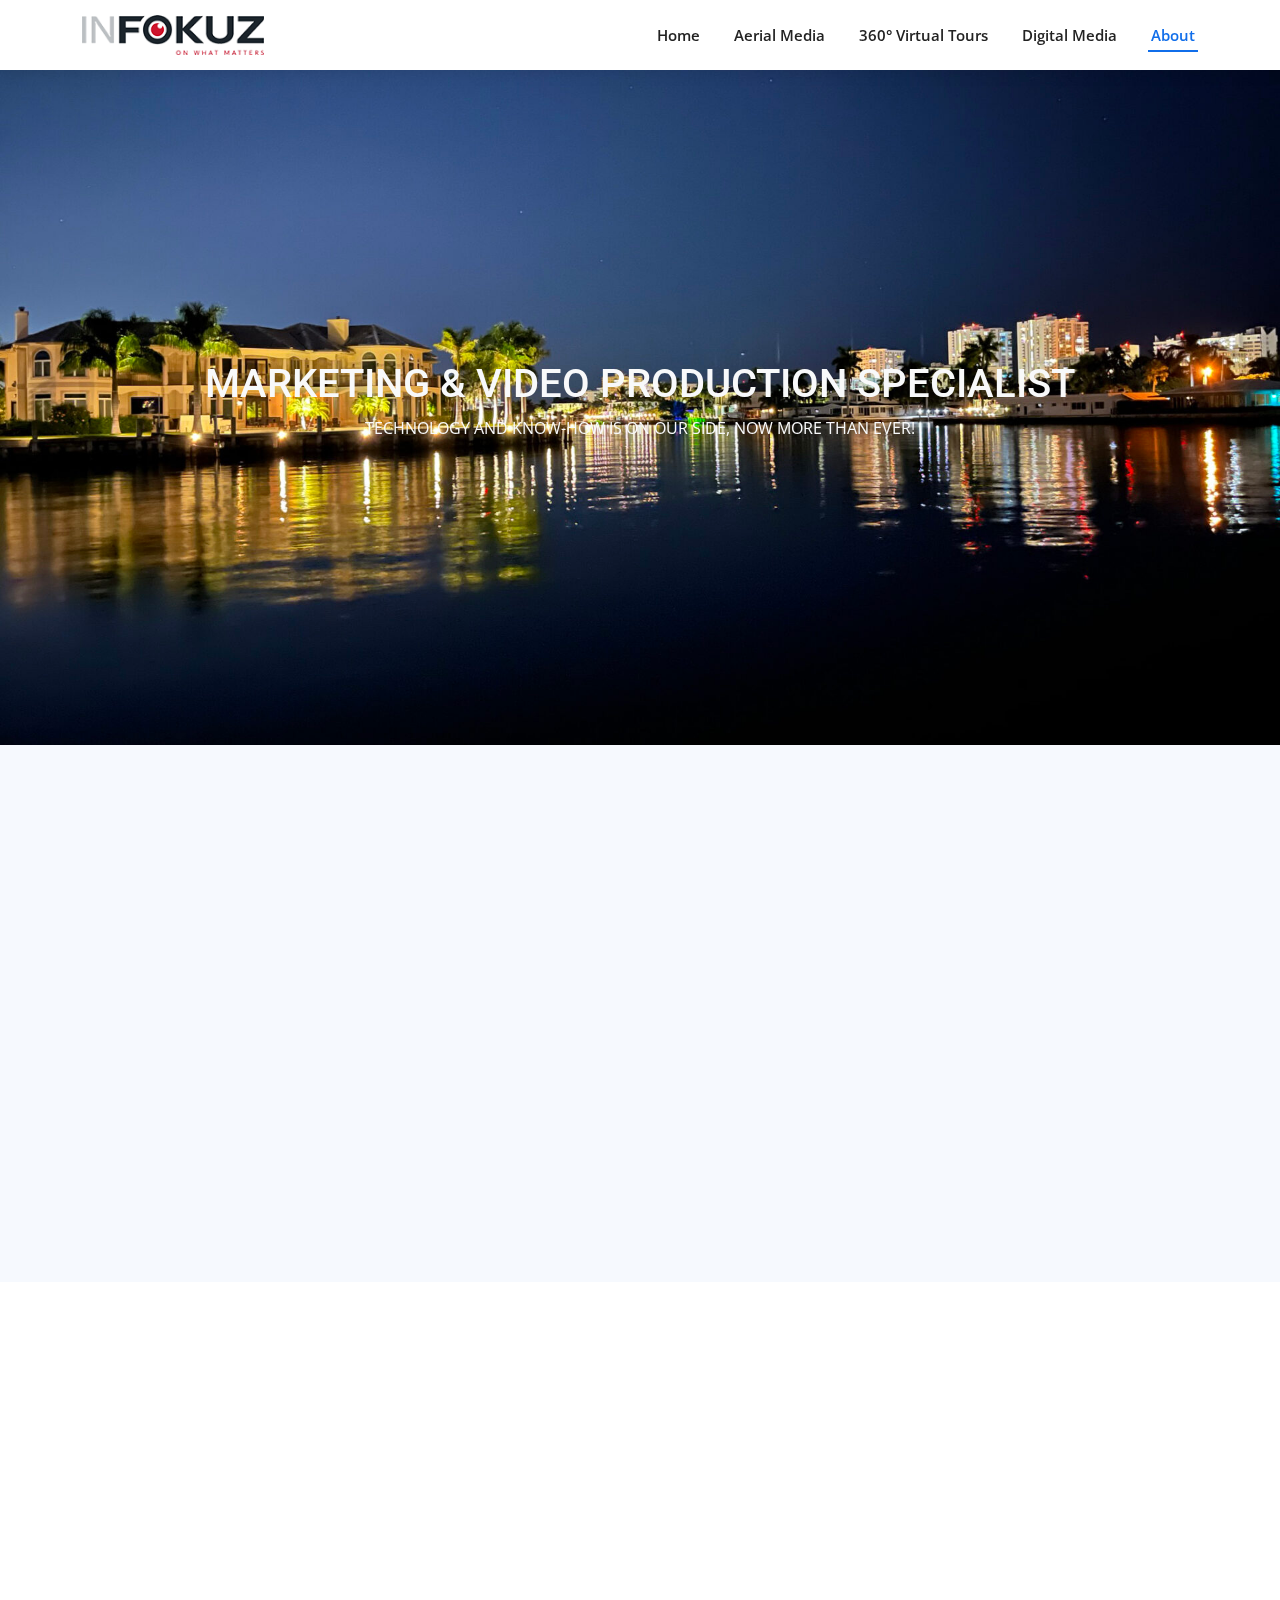
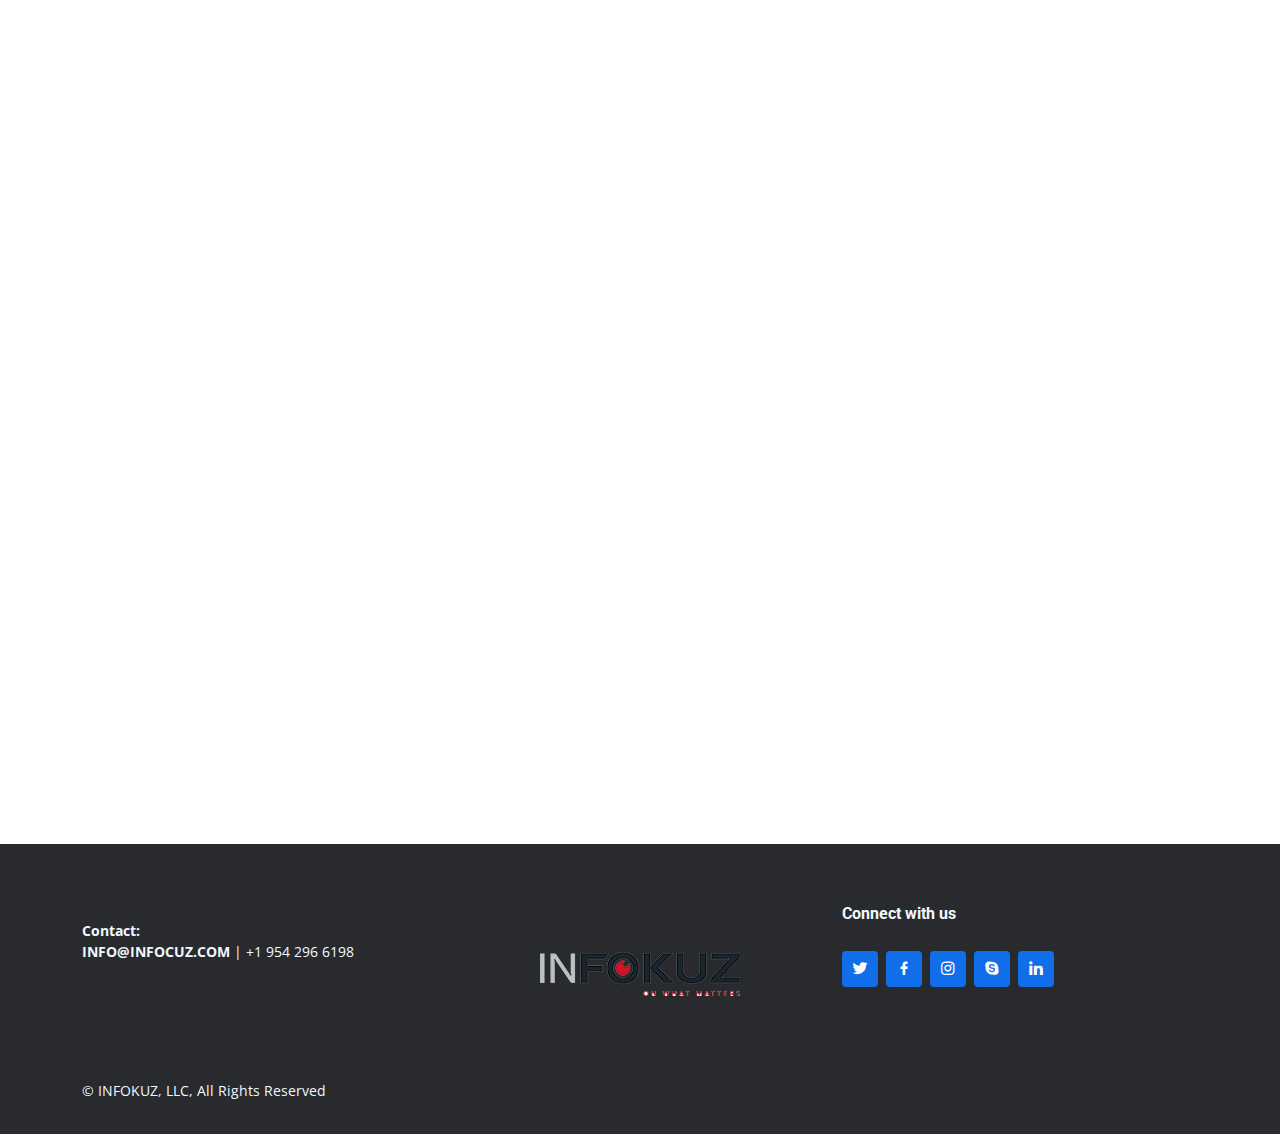
==== about.html @ dad35b3d "first commit" ====
<!DOCTYPE html>
<html lang="en">
  <head>
    <meta charset="utf-8" />
    <meta content="width=device-width, initial-scale=1.0" name="viewport" />

    <title>INFOKUZ | FOKUZ ON WHAT MATTERS</title>
    <meta content="" name="description" />
    <meta content="" name="keywords" />

    <!-- Favicons -->
    <link href="assets/img/favicon.png" rel="icon" />
    <link href="assets/img/apple-touch-icon.png" rel="apple-touch-icon" />

    <!-- Google Fonts -->
    <link
      href="https://fonts.googleapis.com/css?family=Open+Sans:300,300i,400,400i,600,600i,700,700i|Roboto:300,300i,400,400i,500,500i,600,600i,700,700i|Poppins:300,300i,400,400i,500,500i,600,600i,700,700i"
      rel="stylesheet"
    />

    <!-- Vendor CSS Files -->
    <link href="assets/vendor/aos/aos.css" rel="stylesheet" />
    <link
      href="assets/vendor/bootstrap/css/bootstrap.min.css"
      rel="stylesheet"
    />
    <link
      href="assets/vendor/bootstrap-icons/bootstrap-icons.css"
      rel="stylesheet"
    />
    <link href="assets/vendor/boxicons/css/boxicons.min.css" rel="stylesheet" />
    <link
      href="assets/vendor/glightbox/css/glightbox.min.css"
      rel="stylesheet"
    />
    <link href="assets/vendor/swiper/swiper-bundle.min.css" rel="stylesheet" />

    <!-- Template Main CSS File -->
    <link href="assets/css/style.css" rel="stylesheet" />
  </head>

  <body>
    <!-- ======= Header ======= -->
    <header id="header" class="d-flex align-items-center">
      <div class="container d-flex align-items-center justify-content-between">
        <!-- <h1 class="logo">
          <a href="index.html">BizLand<span>.</span></a>
        </h1> -->
        <!-- Uncomment below if you prefer to use an image logo -->
        <a href="index.html" class="logo"
          ><img src="assets/img/logo-1.png" alt=""
        /></a>

        <nav id="navbar" class="navbar">
          <ul>
            <li>
              <a class="nav-link scrollto" href="./index.html">Home</a>
            </li>
            <li>
              <a class="nav-link scrollto" href="./aerial_media.html"
                >Aerial Media</a
              >
            </li>
            <li>
              <a class="nav-link scrollto" href="./virtual_tour.html"
                >360° Virtual Tours</a
              >
            </li>
            <li>
              <a class="nav-link scrollto" href="./digital_media.html"
                >Digital Media</a
              >
            </li>
            <li>
              <a class="nav-link scrollto active" href="./about.html">About</a>
            </li>
          </ul>
          <i class="bi bi-list mobile-nav-toggle"></i>
        </nav>
        <!-- .navbar -->
      </div>
    </header>
    <!-- End Header -->

    <!-- ======= Hero Section ======= -->
    <section id="about_img" class="d-flex align-items-center">
      <div
        class="container text-center"
        data-aos="zoom-out"
        data-aos-delay="100"
      >
        <h1 class="text-uppercase text-light">
          MARKETING & VIDEO PRODUCTION SPECIALIST
        </h1>
        <p class="text-uppercase text-light">
          TECHNOLOGY AND KNOW-HOW IS ON OUR SIDE, NOW MORE THAN EVER!
        </p>
      </div>
    </section>

    <!-- End Hero -->

    <main id="main">
      <!-- ======= About Section ======= -->
      <section id="about" class="about section-bg">
        <div class="container" data-aos="fade-up">
          <div class="row">
            <div
              class="col mt-3"
              data-aos="fade-right"
              data-aos-delay="100"
              style="font-size: 15px"
            >
              <h2 class="">ABOUT US</h2>
              <h6 class="mb-4">MISSION & VISION</h6>
              <p class="">
                InFokuz are Marketing and Video Production specialists based in
                Fort Lauderdale, Florida who focus on immersive virtual projects
                in the following Counties: Broward, Palm Beach and
                Miami-Dade.Our goal is to provide a seamless service from start
                to finish and deliver the highest quality content that goes
                beyond your expectations.
              </p>
              <p class="">
                InFokuz are experts in specialized Digital Marketing Material,
                Aerial Mapping, Drone Videography, Virtual Tours and Digital
                Photography. Our licensed drone pilots provide stunning aerial
                footage of target subjects, as well as 360° virtual tours geared
                specifically towards your business and real estate’s needs.Using
                high resolution photography and eye-catching interactive digital
                brochures, our product enables you to reach a diverse range of
                clients with the promise of a fast turnaround time.
              </p>
              <p>
                360° Virtual Tours are created using Matterport 3D technology,
                which provides a truly in-depth experience that ultimately
                allows you to present your projects in the most transparent and
                creative way availableAn in-person feel enables your clients to
                view your space while reaching a larger audience without
                limitations.
              </p>
              <p>
                Using digital media gives you the edge to promote your business
                with eye-catching digital interactive brochures and stunning
                custom photography.We focus on the details you strive to
                deliver.
              </p>
            </div>
          </div>
        </div>
      </section>
      <!-- End About Section -->

      <!-- ======= Team Section ======= -->
      <section id="team" class="team">
        <div class="container" data-aos="fade-up">
          <div class="section-title">
            <h2>Our Team</h2>
            <!-- <p>
              Ut possimus qui ut temporibus culpa velit eveniet modi omnis est
              adipisci expedita at voluptas atque vitae autem.
            </p> -->
          </div>

          <div class="row">
            <div
              class="col-lg-4 col-md-6 d-flex align-items-stretch justify-content-end"
              data-aos="fade-up"
              data-aos-delay="100"
            >
              <div class="member">
                <div class="member-img">
                  <img src="assets/img/team/t1.png" class="img-fluid" alt="" />
                  <div class="social">
                    <a href=""><i class="bi bi-twitter"></i></a>
                    <a href=""><i class="bi bi-facebook"></i></a>
                    <a href=""><i class="bi bi-instagram"></i></a>
                    <a href=""><i class="bi bi-linkedin"></i></a>
                  </div>
                </div>
              </div>
            </div>
            <div class="col-lg-8">
              <div class="member-info">
                <h4 style="font-weight: bold">SHEILA MCCORMICK</h4>
                <h6>FOUNDER & CREATIVE DIRECTOR</h6>
                <p style="font-size: 12px">
                  I have created InFokuz from a desire to provide exceptional
                  photography and videography paired with a creative marketing
                  experience for a tailor-made, one stop service.
                </p>
                <p style="font-size: 12px">
                  My background of more than 20 years in the creative marketing
                  industry has provided me with the skills needed to be
                  versatile and creative with an open mind.
                </p>
                <p style="font-size: 12px">
                  With hands-on experience in both luxury and commercial real
                  estate at top companies, such as JLL and Cushman & Wakefield,
                  I bring extensive knowledge that specializes in promoting your
                  business. We use exceptional experience in Marketing & Video
                  Production along with the latest technology to bring
                  competitive pricing along with a true understanding for your
                  market needs.
                </p>
              </div>
            </div>
          </div>
          <div class="row">
            <div
              class="col-lg-4 col-md-6 d-flex align-items-stretch justify-content-end"
              data-aos="fade-up"
              data-aos-delay="100"
            >
              <div class="member">
                <div class="member-img">
                  <img src="assets/img/team/t2.png" class="img-fluid" alt="" />
                  <div class="social">
                    <a href=""><i class="bi bi-twitter"></i></a>
                    <a href=""><i class="bi bi-facebook"></i></a>
                    <a href=""><i class="bi bi-instagram"></i></a>
                    <a href=""><i class="bi bi-linkedin"></i></a>
                  </div>
                </div>
              </div>
            </div>
            <div class="col-lg-8">
              <div class="member-info">
                <h4 style="font-weight: bold">AARON HRUSTYK</h4>
                <h6>VIDEO EDITING SPECIALIST</h6>
                <p style="font-size: 12px">
                  Aaron brings a wealth of experience in creating fresh and
                  seamless video clips. Specializing in short video clips that
                  are top quality and enhanced to bring out the best features.
                  Using the latest technology, his artistic flare provides a
                  wide variety of styles and promotional video clips seen on
                  YouTube, Instagram and websites. Passionate about his role he
                  has a cutting-edge style while keeping the target audience
                  engaged with the storyline.
                </p>
              </div>
            </div>
          </div>
          <div class="row">
            <div
              class="col-lg-4 col-md-6 d-flex align-items-stretch justify-content-end"
              data-aos="fade-up"
              data-aos-delay="100"
            >
              <div class="member">
                <div class="member-img">
                  <img src="assets/img/team/t3.png" class="img-fluid" alt="" />
                  <div class="social">
                    <a href=""><i class="bi bi-twitter"></i></a>
                    <a href=""><i class="bi bi-facebook"></i></a>
                    <a href=""><i class="bi bi-instagram"></i></a>
                    <a href=""><i class="bi bi-linkedin"></i></a>
                  </div>
                </div>
              </div>
            </div>
            <div class="col-lg-8">
              <div class="member-info">
                <h4 style="font-weight: bold">SAMIA EL-BALAWI</h4>
                <h6>CONTENT WRITER</h6>
                <p style="font-size: 12px">
                  Samia’s love for the written word has seen her work worldwide
                  and across a range of industries both as a Copywriter and
                  Content Manager. With the ability to bring a project to life
                  through engaging content, Samia immerses herself into every
                  project to truly understand the meaning behind every brand.
                </p>
              </div>
            </div>
          </div>
        </div>
      </section>
      <!-- End Team Section -->
    </main>
    <!-- End #main -->

    <!-- ======= Footer ======= -->
    <footer id="footer" style="background-color: #292a2d; color: aliceblue;">
      <div class="footer-top">
        <div class="container">
          <div class="row">
            <div class="col-lg-4 col-md-6 footer-contact mt-3">
               
               
                <strong>Contact:</strong>   <br/>
                <strong>INFO@INFOCUZ.COM</strong> | +1 954 296 6198<br />
              </p>
            </div>

            <div class="col-lg-4 col-md-6 footer-links">
              <div class="mt-5 text-center">
                <img src="./assets/img/logo-1.png" alt="">
              </div>
              
              
            </div>

            <div class="col-lg-4 col-md-6 footer-links">
              <h4 style="color: aliceblue">Connect with us</h4>
              <div class="social-links mt-3">
                <a href="#" class="twitter"><i class="bx bxl-twitter"></i></a>
                <a href="#" class="facebook"><i class="bx bxl-facebook"></i></a>
                <a href="#" class="instagram"
                  ><i class="bx bxl-instagram"></i
                ></a>
                <a href="#" class="google-plus"><i class="bx bxl-skype"></i></a>
                <a href="#" class="linkedin"><i class="bx bxl-linkedin"></i></a>
              </div>
            </div>
          </div>
        </div>
      </div>
      <div class="container py-4 text-center">
        <div class="copyright">
          &copy; INFOKUZ, LLC, All Rights Reserved
        </div>
      </div>
       
    </footer>
    <!-- End Footer -->

    <div id="preloader"></div>
    <a
      href="#"
      class="back-to-top d-flex align-items-center justify-content-center"
      ><i class="bi bi-arrow-up-short"></i
    ></a>

    <!-- Vendor JS Files -->
    <script src="assets/vendor/purecounter/purecounter_vanilla.js"></script>
    <script src="assets/vendor/aos/aos.js"></script>
    <script src="assets/vendor/bootstrap/js/bootstrap.bundle.min.js"></script>
    <script src="assets/vendor/glightbox/js/glightbox.min.js"></script>
    <script src="assets/vendor/isotope-layout/isotope.pkgd.min.js"></script>
    <script src="assets/vendor/swiper/swiper-bundle.min.js"></script>
    <script src="assets/vendor/waypoints/noframework.waypoints.js"></script>
    <script src="assets/vendor/php-email-form/validate.js"></script>

    <!-- Template Main JS File -->
    <script src="assets/js/main.js"></script>
  </body>
</html>
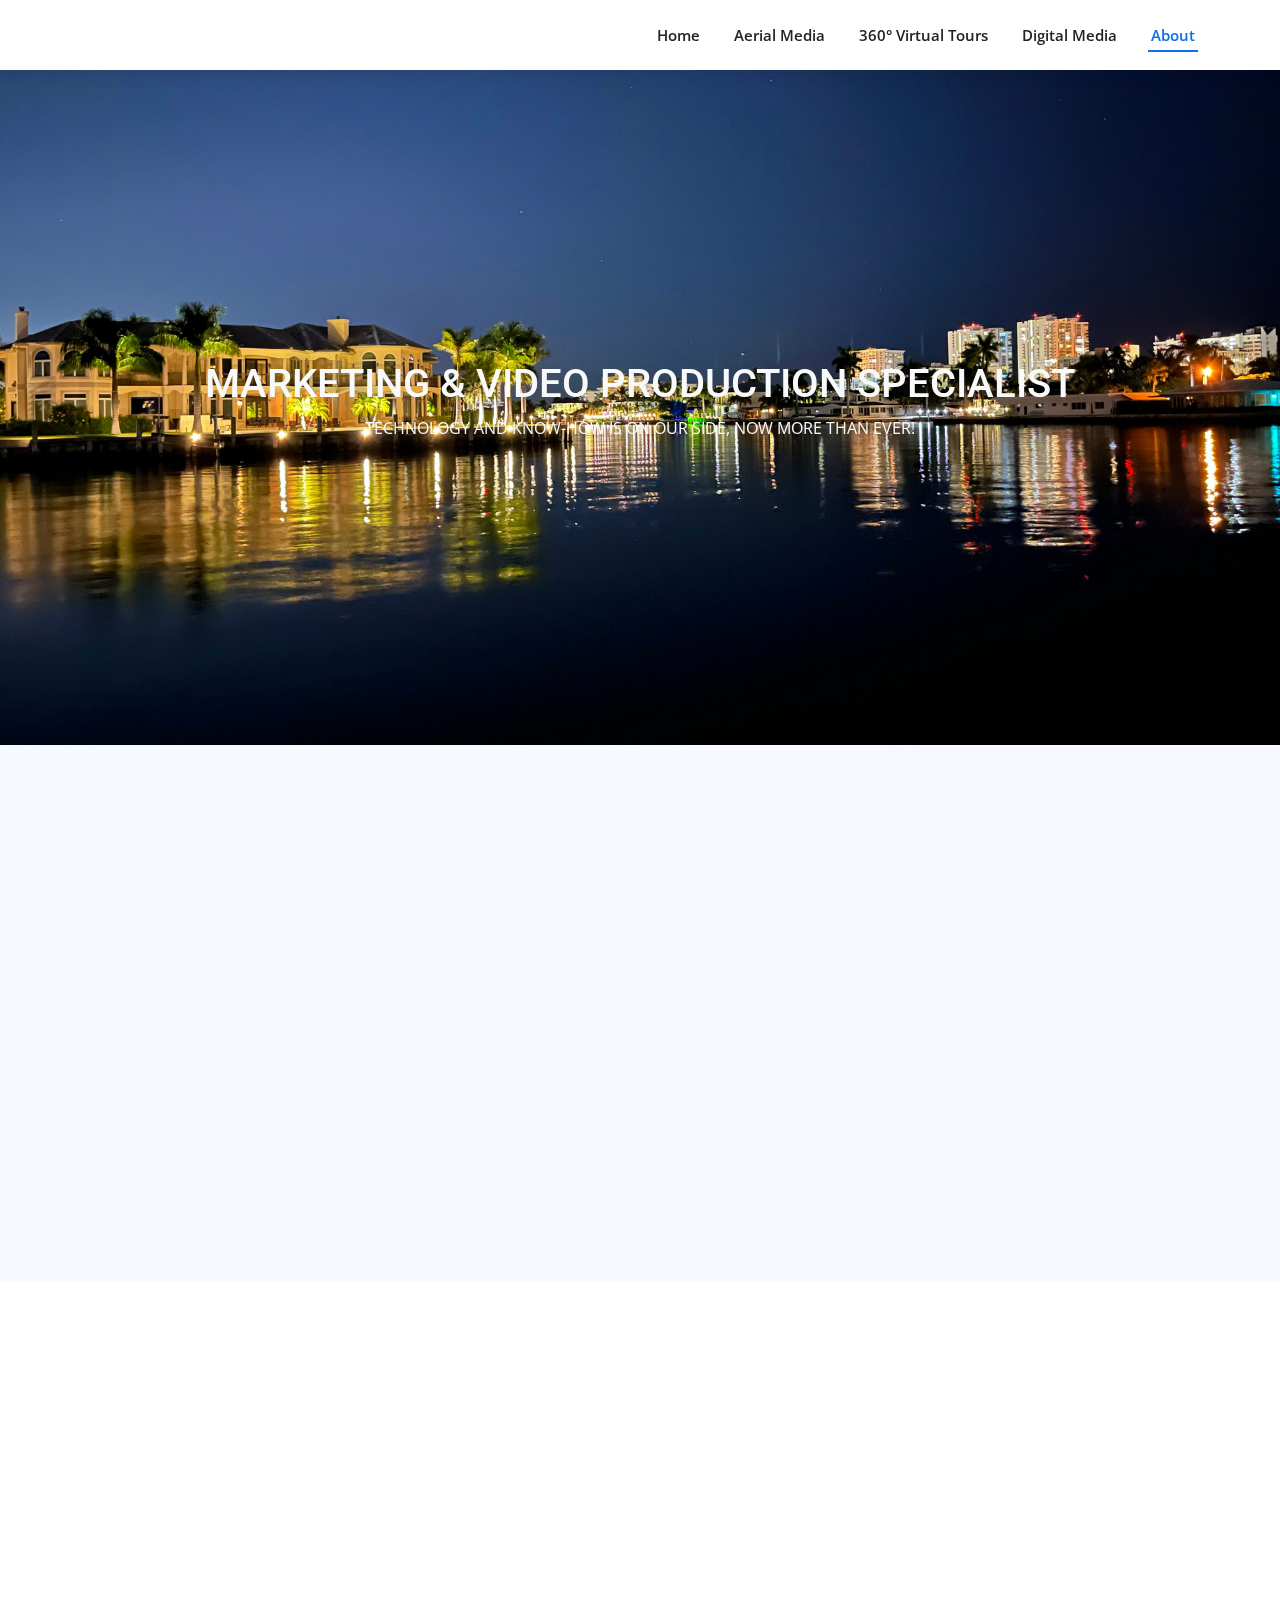
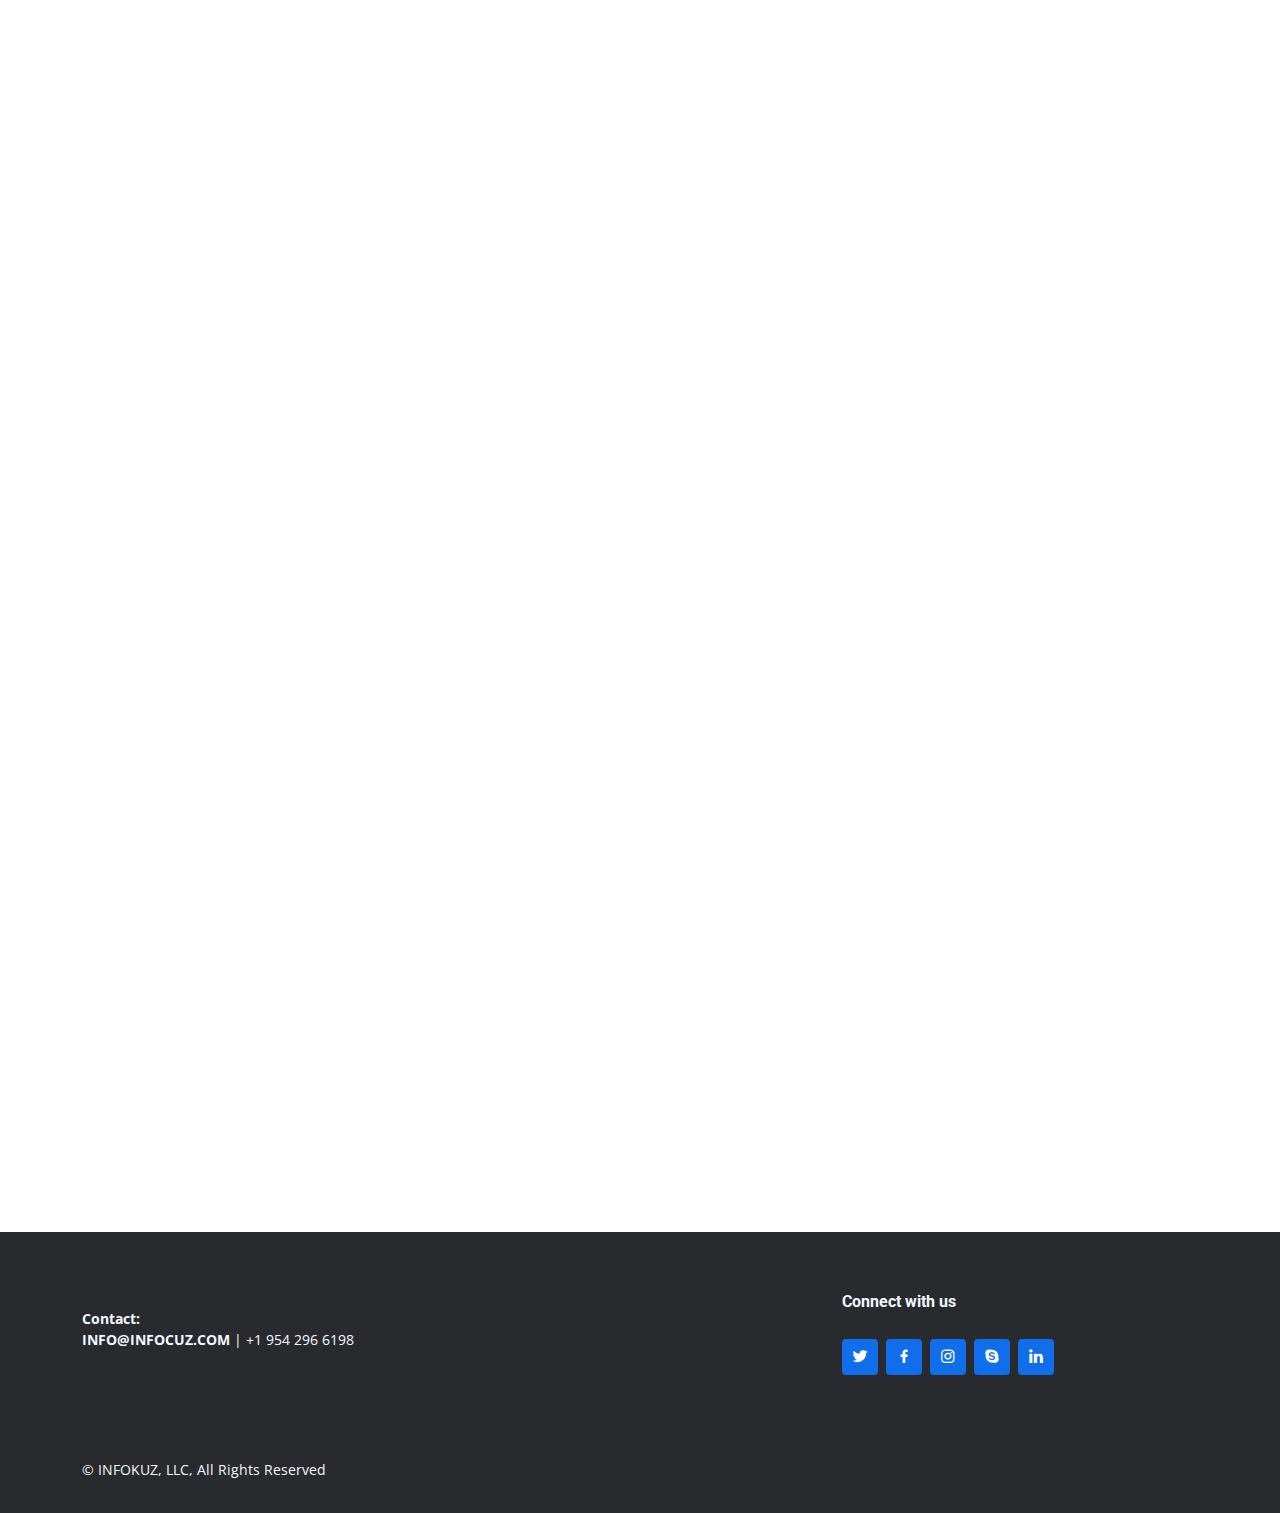
==== commit 704255bc: "done" ====
--- a/about.html
+++ b/about.html
@@ -170,7 +170,7 @@
             >
               <div class="member">
                 <div class="member-img">
-                  <img src="assets/img/team/t1.png" class="img-fluid" alt="" />
+                  <img src="assets/img/About_Page/About_Page_Bio_pics/team1.png" class="img-fluid" alt="" />
                   <div class="social">
                     <a href=""><i class="bi bi-twitter"></i></a>
                     <a href=""><i class="bi bi-facebook"></i></a>
@@ -214,7 +214,7 @@
             >
               <div class="member">
                 <div class="member-img">
-                  <img src="assets/img/team/t2.png" class="img-fluid" alt="" />
+                  <img src="assets/img/About_Page/About_Page_Bio_pics/team2.png" class="img-fluid" alt="" />
                   <div class="social">
                     <a href=""><i class="bi bi-twitter"></i></a>
                     <a href=""><i class="bi bi-facebook"></i></a>
@@ -249,7 +249,7 @@
             >
               <div class="member">
                 <div class="member-img">
-                  <img src="assets/img/team/t3.png" class="img-fluid" alt="" />
+                  <img src="assets/img/About_Page/About_Page_Bio_pics/team3.png" class="img-fluid" alt="" />
                   <div class="social">
                     <a href=""><i class="bi bi-twitter"></i></a>
                     <a href=""><i class="bi bi-facebook"></i></a>
--- a/assets/css/style.css
+++ b/assets/css/style.css
@@ -471,7 +471,8 @@
 #virtual_tour {
   width: 100%;
   height: 75vh;
-  background: url("../img/about-us-top.jpg") center/cover no-repeat scroll;
+  background: url("../img/Virtual_Tour/header/Matterport_360_Header_Picture.jpg")
+    center/cover no-repeat scroll;
   position: relative;
 }
 
@@ -486,7 +487,7 @@
 #digital_media {
   width: 100%;
   height: 75vh;
-  background: url("../img/dji_Fort-Lauderdal_Header-scaled-e1675809406846.jpg")
+  background: url("../img/Digital_Media_Page/Digital_Media_Header/Downtown_Fort_Lauderdale_1.jpg")
     center/cover no-repeat scroll;
   position: relative;
 }
@@ -494,14 +495,14 @@
 #about_img {
   width: 100%;
   height: 75vh;
-  background: url("../img/Fort-Lauderdale_1_DC-e1675821993259.jpg") center/cover
-    no-repeat scroll;
+  background: url("../img/About_Page/Top_Photo/Fort_Lauderdale_1_DC.jpg")
+    center/cover no-repeat scroll;
 }
 
 #digital_photography {
   width: 100%;
   height: 75vh;
-  background: url("../img/Downtown-Fort-Lauderdale_1-scaled-e1676385078426.jpg")
+  background: url("../img/Digital_Media_Page/Digital_Media_Header/Downtown_Fort_Lauderdale_1.jpg")
     center/cover no-repeat scroll;
 }
 
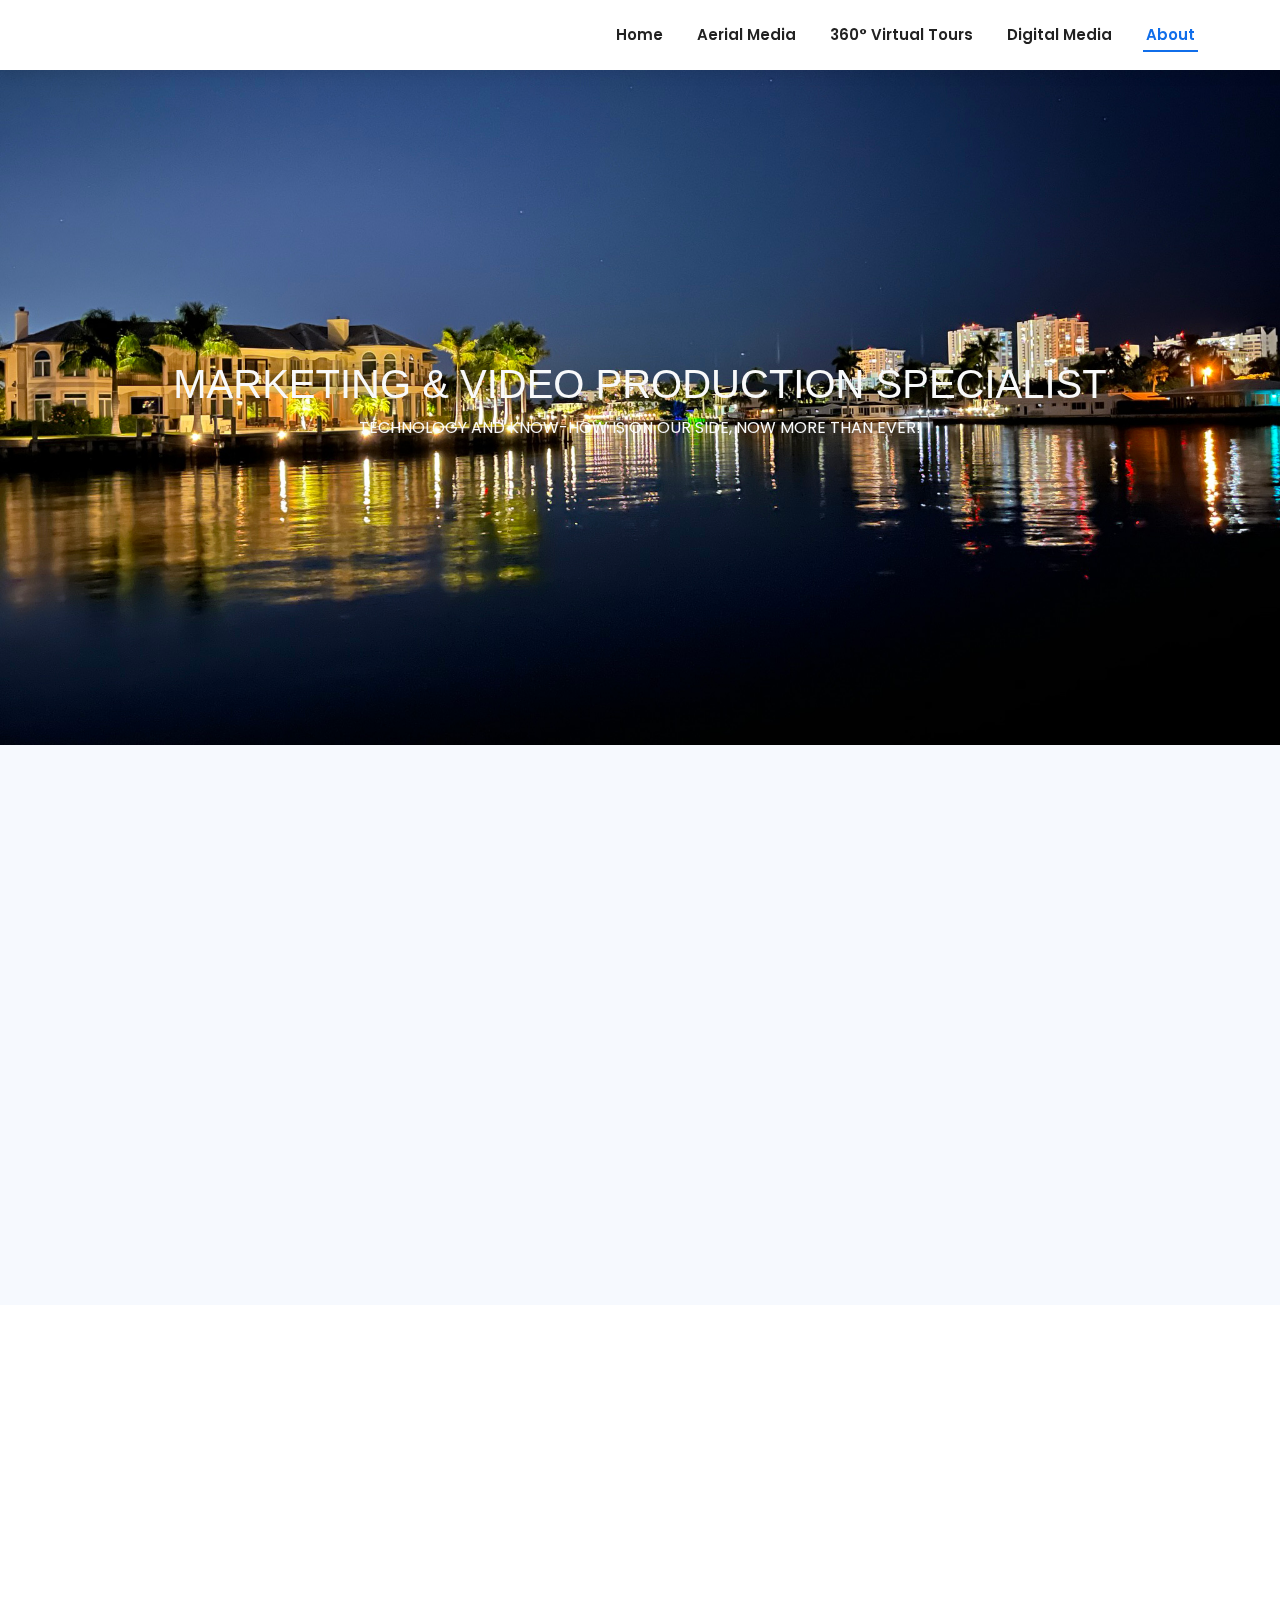
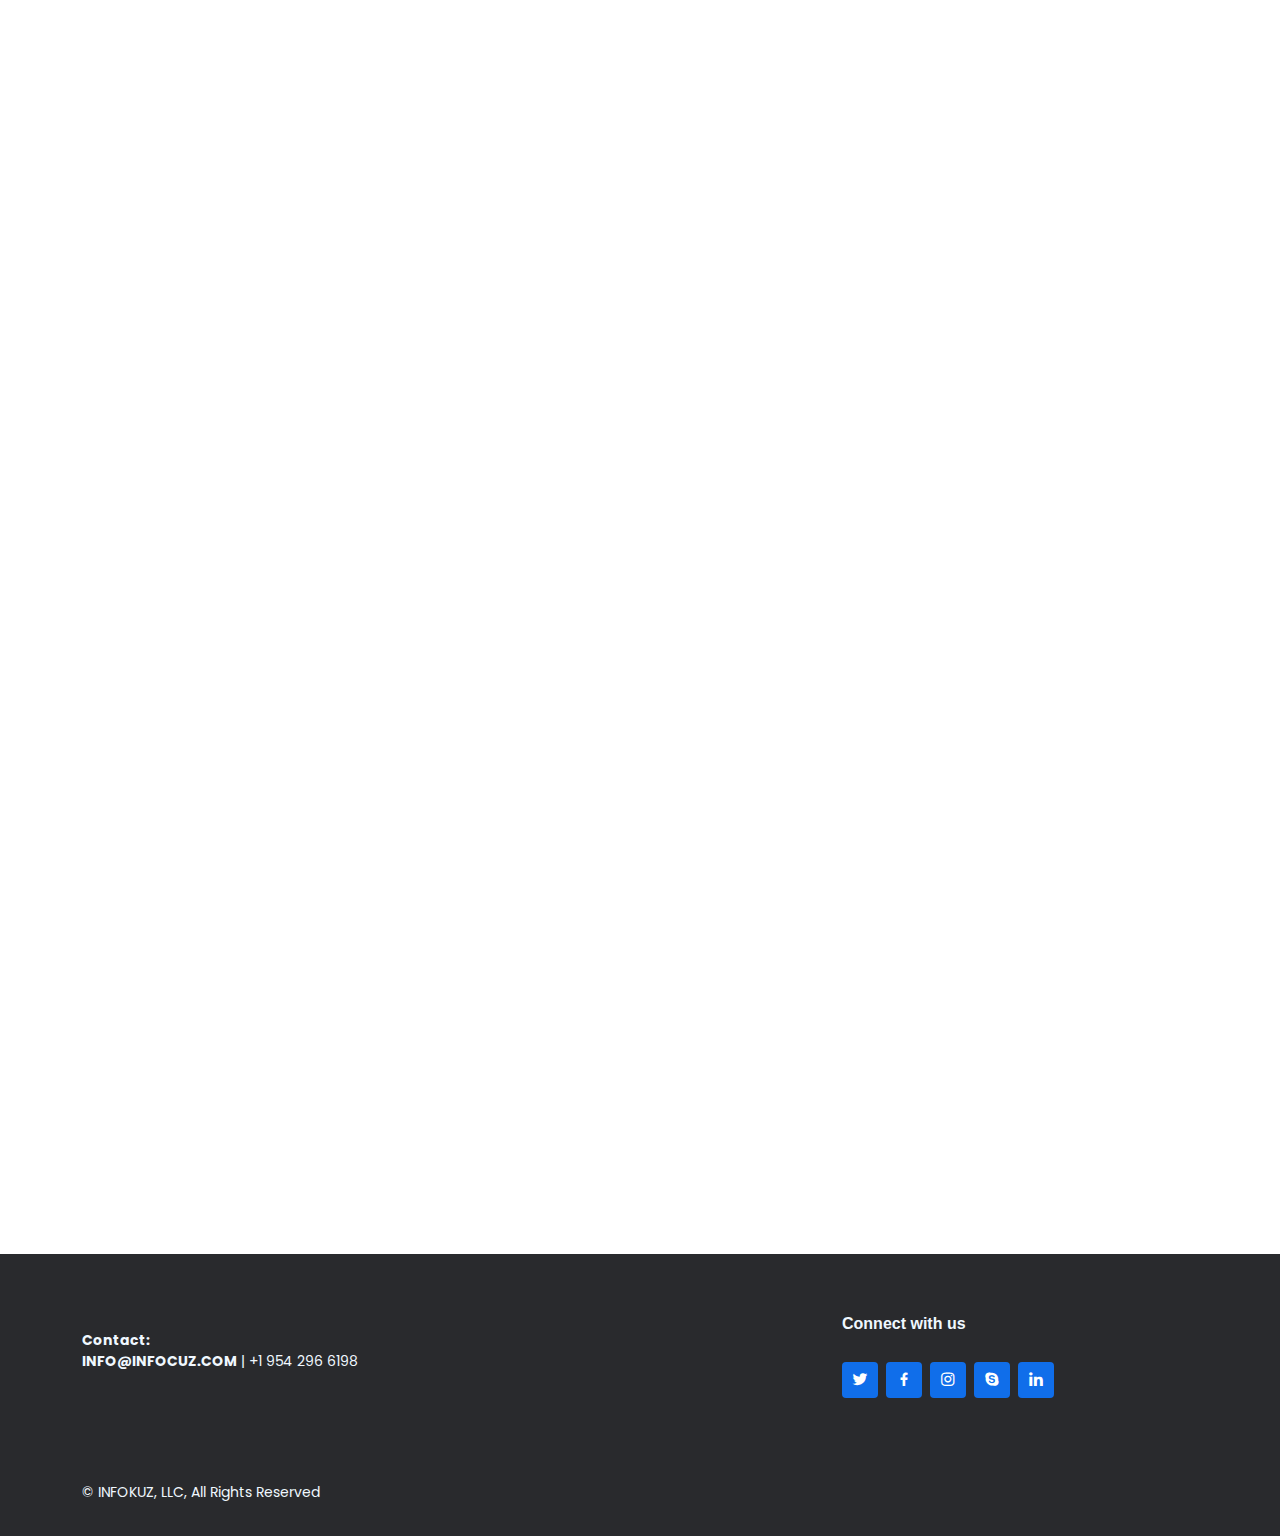
==== commit 12e7a810: "google fonts" ====
--- a/about.html
+++ b/about.html
@@ -12,11 +12,10 @@
     <link href="assets/img/favicon.png" rel="icon" />
     <link href="assets/img/apple-touch-icon.png" rel="apple-touch-icon" />
 
-    <!-- Google Fonts -->
-    <link
-      href="https://fonts.googleapis.com/css?family=Open+Sans:300,300i,400,400i,600,600i,700,700i|Roboto:300,300i,400,400i,500,500i,600,600i,700,700i|Poppins:300,300i,400,400i,500,500i,600,600i,700,700i"
-      rel="stylesheet"
-    />
+   <!-- Google Fonts -->
+    <link rel="preconnect" href="https://fonts.googleapis.com">
+    <link rel="preconnect" href="https://fonts.gstatic.com" crossorigin>
+    <link href="https://fonts.googleapis.com/css2?family=Poppins:wght@200&display=swap" rel="stylesheet">
 
     <!-- Vendor CSS Files -->
     <link href="assets/vendor/aos/aos.css" rel="stylesheet" />
--- a/assets/css/style.css
+++ b/assets/css/style.css
@@ -2,7 +2,7 @@
 # General
 --------------------------------------------------------------*/
 body {
-  font-family: "Open Sans", sans-serif;
+  font-family: "Poppins", sans-serif;
   color: #444444;
 }
 
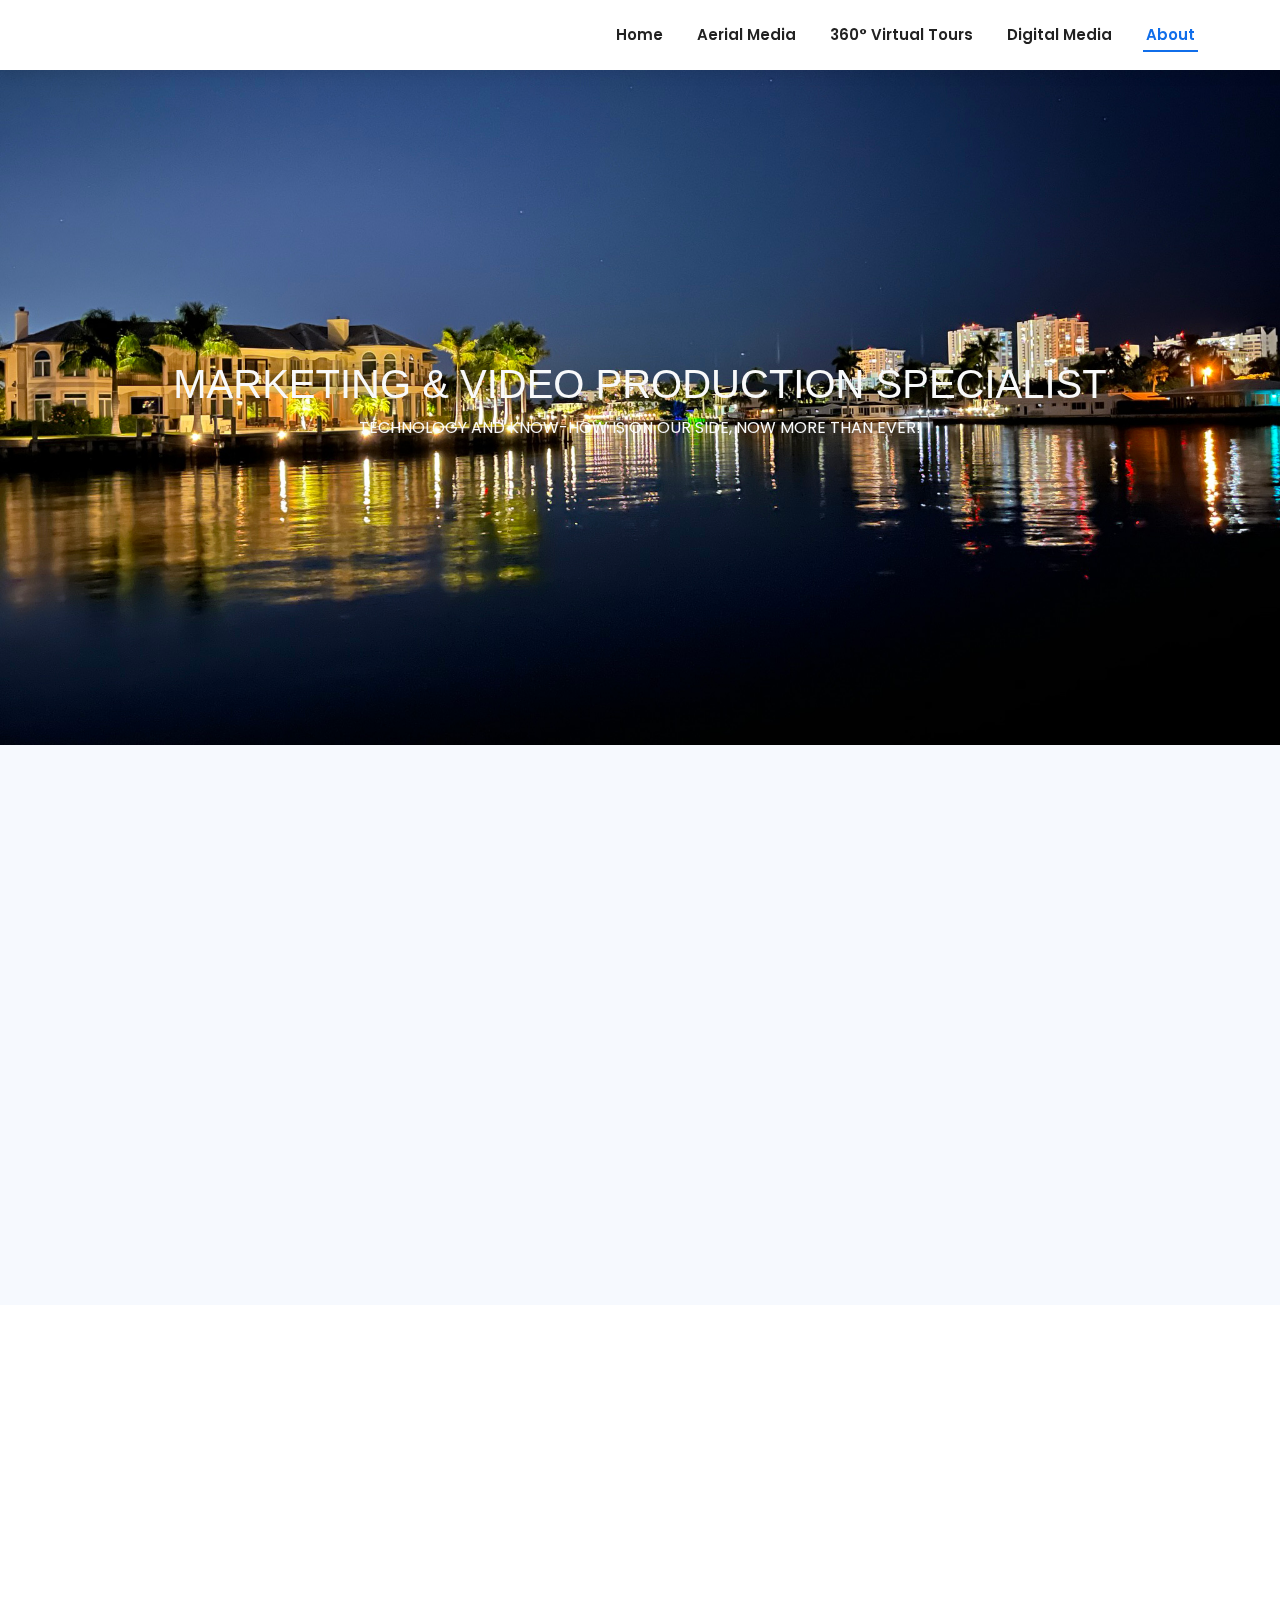
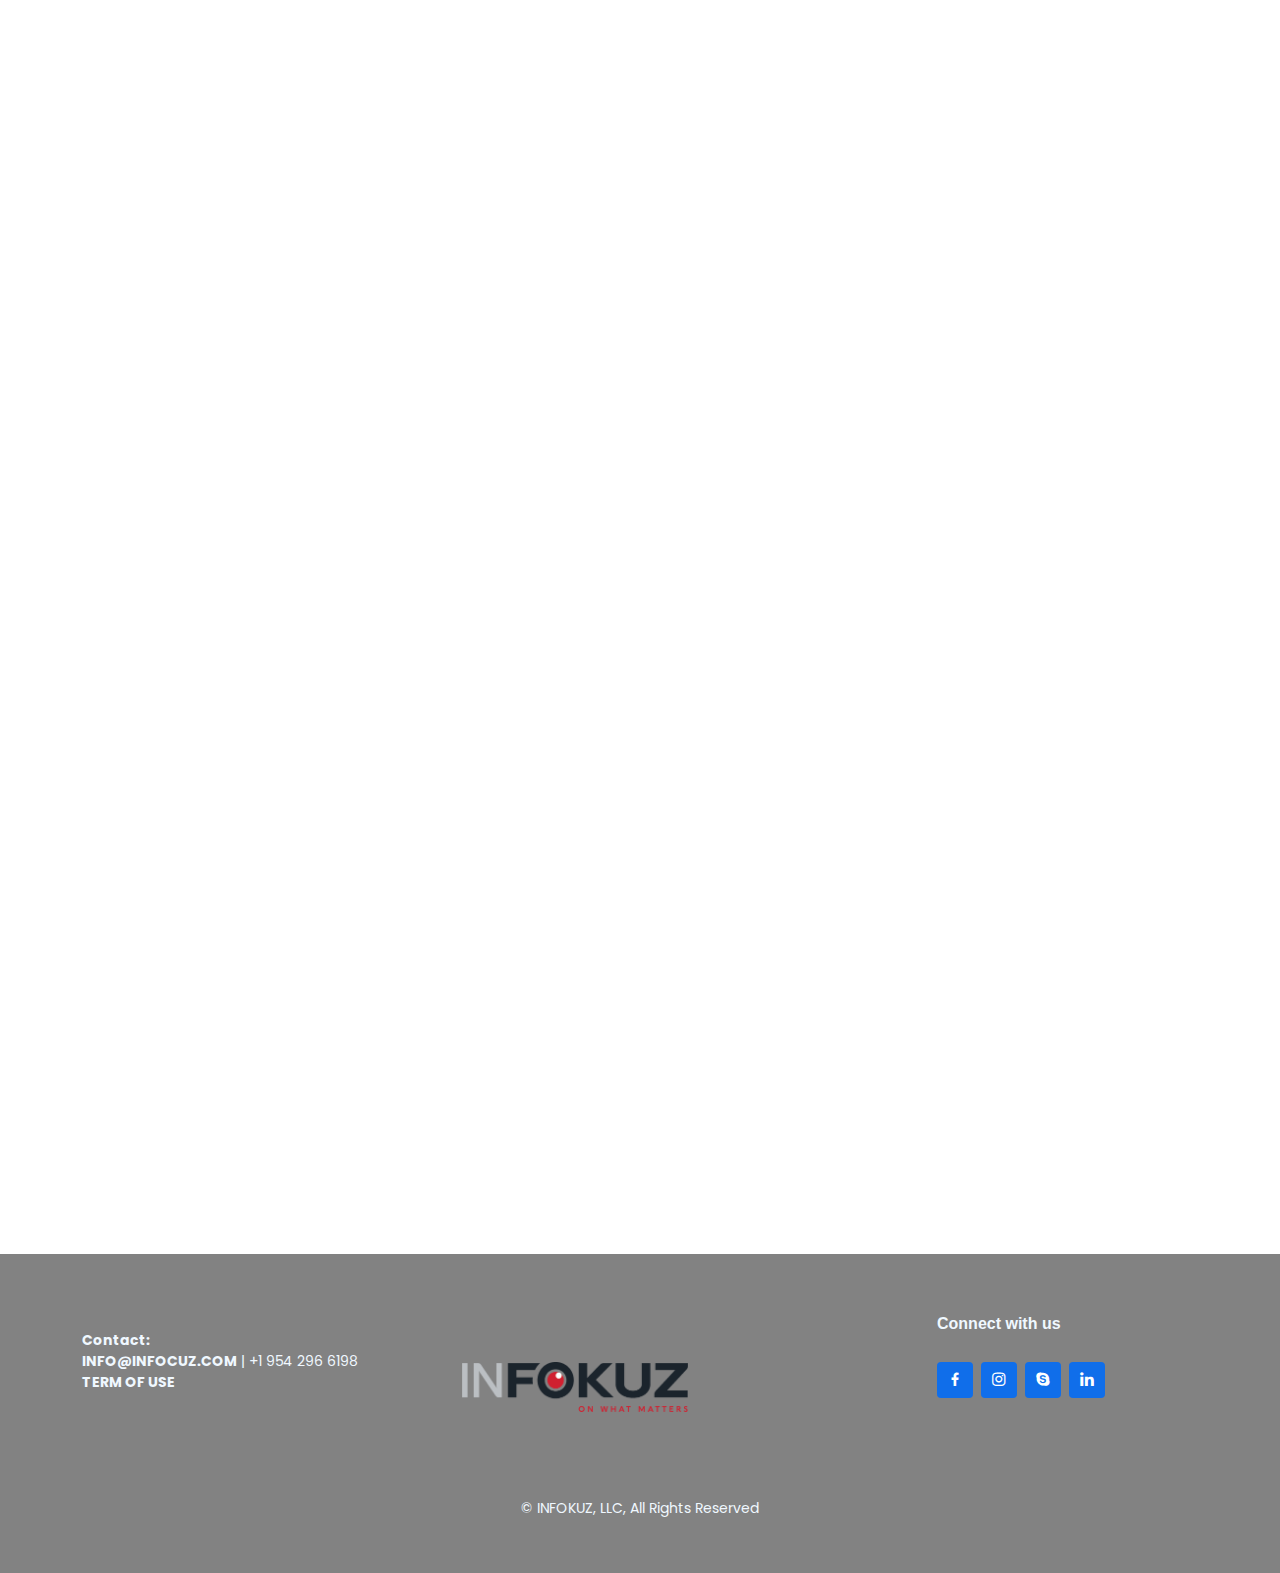
==== commit 6385ebc8: "modified" ====
--- a/about.html
+++ b/about.html
@@ -12,10 +12,13 @@
     <link href="assets/img/favicon.png" rel="icon" />
     <link href="assets/img/apple-touch-icon.png" rel="apple-touch-icon" />
 
-   <!-- Google Fonts -->
-    <link rel="preconnect" href="https://fonts.googleapis.com">
-    <link rel="preconnect" href="https://fonts.gstatic.com" crossorigin>
-    <link href="https://fonts.googleapis.com/css2?family=Poppins:wght@200&display=swap" rel="stylesheet">
+    <!-- Google Fonts -->
+    <link rel="preconnect" href="https://fonts.googleapis.com" />
+    <link rel="preconnect" href="https://fonts.gstatic.com" crossorigin />
+    <link
+      href="https://fonts.googleapis.com/css2?family=Poppins:wght@200&display=swap"
+      rel="stylesheet"
+    />
 
     <!-- Vendor CSS Files -->
     <link href="assets/vendor/aos/aos.css" rel="stylesheet" />
@@ -169,7 +172,11 @@
             >
               <div class="member">
                 <div class="member-img">
-                  <img src="assets/img/About_Page/About_Page_Bio_pics/team1.png" class="img-fluid" alt="" />
+                  <img
+                    src="assets/img/About_Page/About_Page_Bio_pics/team1.png"
+                    class="img-fluid"
+                    alt=""
+                  />
                   <div class="social">
                     <a href=""><i class="bi bi-twitter"></i></a>
                     <a href=""><i class="bi bi-facebook"></i></a>
@@ -213,7 +220,11 @@
             >
               <div class="member">
                 <div class="member-img">
-                  <img src="assets/img/About_Page/About_Page_Bio_pics/team2.png" class="img-fluid" alt="" />
+                  <img
+                    src="assets/img/About_Page/About_Page_Bio_pics/team2.png"
+                    class="img-fluid"
+                    alt=""
+                  />
                   <div class="social">
                     <a href=""><i class="bi bi-twitter"></i></a>
                     <a href=""><i class="bi bi-facebook"></i></a>
@@ -248,7 +259,11 @@
             >
               <div class="member">
                 <div class="member-img">
-                  <img src="assets/img/About_Page/About_Page_Bio_pics/team3.png" class="img-fluid" alt="" />
+                  <img
+                    src="assets/img/About_Page/About_Page_Bio_pics/team3.png"
+                    class="img-fluid"
+                    alt=""
+                  />
                   <div class="social">
                     <a href=""><i class="bi bi-twitter"></i></a>
                     <a href=""><i class="bi bi-facebook"></i></a>
@@ -279,30 +294,36 @@
     <!-- End #main -->
 
     <!-- ======= Footer ======= -->
-    <footer id="footer" style="background-color: #292a2d; color: aliceblue;">
+    <footer id="footer" style="background-color: #828282; color: aliceblue">
       <div class="footer-top">
         <div class="container">
           <div class="row">
             <div class="col-lg-4 col-md-6 footer-contact mt-3">
-               
-               
-                <strong>Contact:</strong>   <br/>
+              <div class="">
+                <strong>Contact:</strong> <br />
                 <strong>INFO@INFOCUZ.COM</strong> | +1 954 296 6198<br />
-              </p>
-            </div>
-
-            <div class="col-lg-4 col-md-6 footer-links">
-              <div class="mt-5 text-center">
-                <img src="./assets/img/logo-1.png" alt="">
-              </div>
-              
-              
-            </div>
-
-            <div class="col-lg-4 col-md-6 footer-links">
+              </div>
+              <div class="">
+                <strong class="text-uppercase">Term of use</strong> <br />
+                <a href="" style="color: #828282" class="text-uppercase"
+                  >private policy</a
+                >
+              </div>
+            </div>
+
+            <div class="col-lg-5 col-md-6 footer-links">
+              <div class="mt-5">
+                <img
+                  src="./assets/img/logo/InFokuz_Logo_Strap_Master.png"
+                  alt=""
+                  class="w-50"
+                />
+              </div>
+            </div>
+
+            <div class="col-lg-3 col-md-6 footer-links">
               <h4 style="color: aliceblue">Connect with us</h4>
               <div class="social-links mt-3">
-                <a href="#" class="twitter"><i class="bx bxl-twitter"></i></a>
                 <a href="#" class="facebook"><i class="bx bxl-facebook"></i></a>
                 <a href="#" class="instagram"
                   ><i class="bx bxl-instagram"></i
@@ -314,12 +335,9 @@
           </div>
         </div>
       </div>
-      <div class="container py-4 text-center">
-        <div class="copyright">
-          &copy; INFOKUZ, LLC, All Rights Reserved
-        </div>
+      <div class="container py-4 text-center d-flex justify-content-center">
+        <div class="copyright">&copy; INFOKUZ, LLC, All Rights Reserved</div>
       </div>
-       
     </footer>
     <!-- End Footer -->
 
--- a/assets/css/style.css
+++ b/assets/css/style.css
@@ -479,7 +479,7 @@
 #aerial_media {
   width: 100%;
   height: 75vh;
-  background: url("../img/dji_fly_Biscayne-Bay-scaled-e1676340171763.jpg")
+  background: url("../img/Digital_Media_Page/Digital_Media_Bottom_Mini_Slider/225NEMizner_Park_Boca_Raton_Lobby_1.jpg")
     center/cover no-repeat scroll;
   position: relative;
 }
